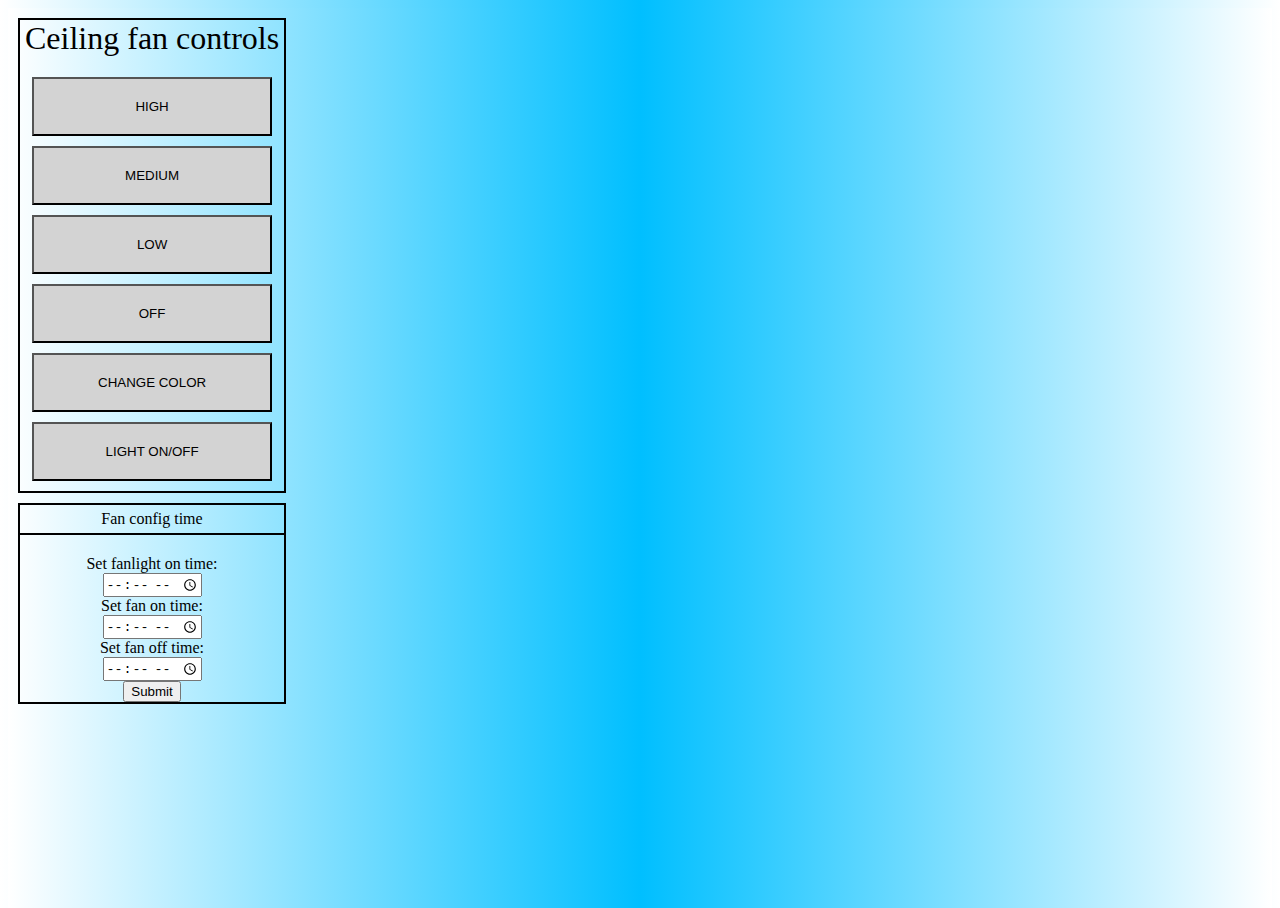
==== data/index.html @ 538b2f4d "Add files via upload" ====
<!doctype html>
<html>
<head>
<meta charset="utf-8">
<link rel="stylesheet" href="css.css">
<title>BrocksFanController</title>
</head>

<body>
	<div id="main">
		<div class="buttonPane">
			<label>Ceiling fan controls</label>
	
			<button id="btn_high">HIGH</button>
			<button id="btn_med">MEDIUM</button>
			<button id="btn_low">LOW</button>
			<button id="btn_off">OFF</button>
			<button id="btn_changecolor">CHANGE COLOR</button>
			<button id="btn_lightonoff">LIGHT ON/OFF</button>
		</div>	
	
		<div class="configTimePane">
			<label class="fanconfiglabel">Fan config time</label>
			<div class="centerInputs">
				<label for="ftc1">Set fanlight on time:</label>
				<input type="time" id="ftc1" name="ftc1">
			</div>
			<div class="centerInputs">
				<label for="ftc2">Set fan on time:</label>
				<input type="time" id="ftc2" name="ftc2">
			</div>
			<div class="centerInputs">
				<label for="ftc3">Set fan off time:</label>
				<input type="time" id="ftc3" name="ftc3">
				<input type="submit">
			</div>
		</div>
	</div>
	
	<script src="script.js"></script>
</body>
</html>
---- data/css.css ----
/* CSS Document */
@charset "utf-8";

html, body{
	background: linear-gradient(90deg, rgba(255,255,255,1) 0%, rgba(0,191,255,1) 50%, rgba(255,255,255,1) 100%);
	height: 100%;
		}

button{
	padding: 1.5em 0;
	width: 18em;
	display: block;
	background-color: lightgray;
	margin-bottom: 10px;
	cursor: pointer;
	margin-left: auto;
	margin-right: auto;
}

button:hover{
	background-color: aquamarine;
}

.buttonPane label{
	display: block;
	font-size: 2em;
	margin-bottom: 20px;
}

.buttonPane{
	display: inline-block;
	margin-left: 10px;
	border: 2px solid black;
	margin-top: 10px;
	padding: 0 5px;
}

.configTimePane {
	display: block;
	border: 2px solid black;
	width: 264px;
	margin-top: 10px;
	margin-left: 10px;
}

.fanconfiglabel{
	display: block;
	width: 100%;
	text-align: center;
	margin-bottom: 20px;
	padding: 5px 0;
	border-bottom: 2px solid black;
}

.centerInputs label{
	display: block;
	width: 100%;
	text-align: center;
}

.centerInputs input{
	display: block;
	margin: 0 auto;
}

.configTimePane input{
	display: block;
} 

#main{
	
}
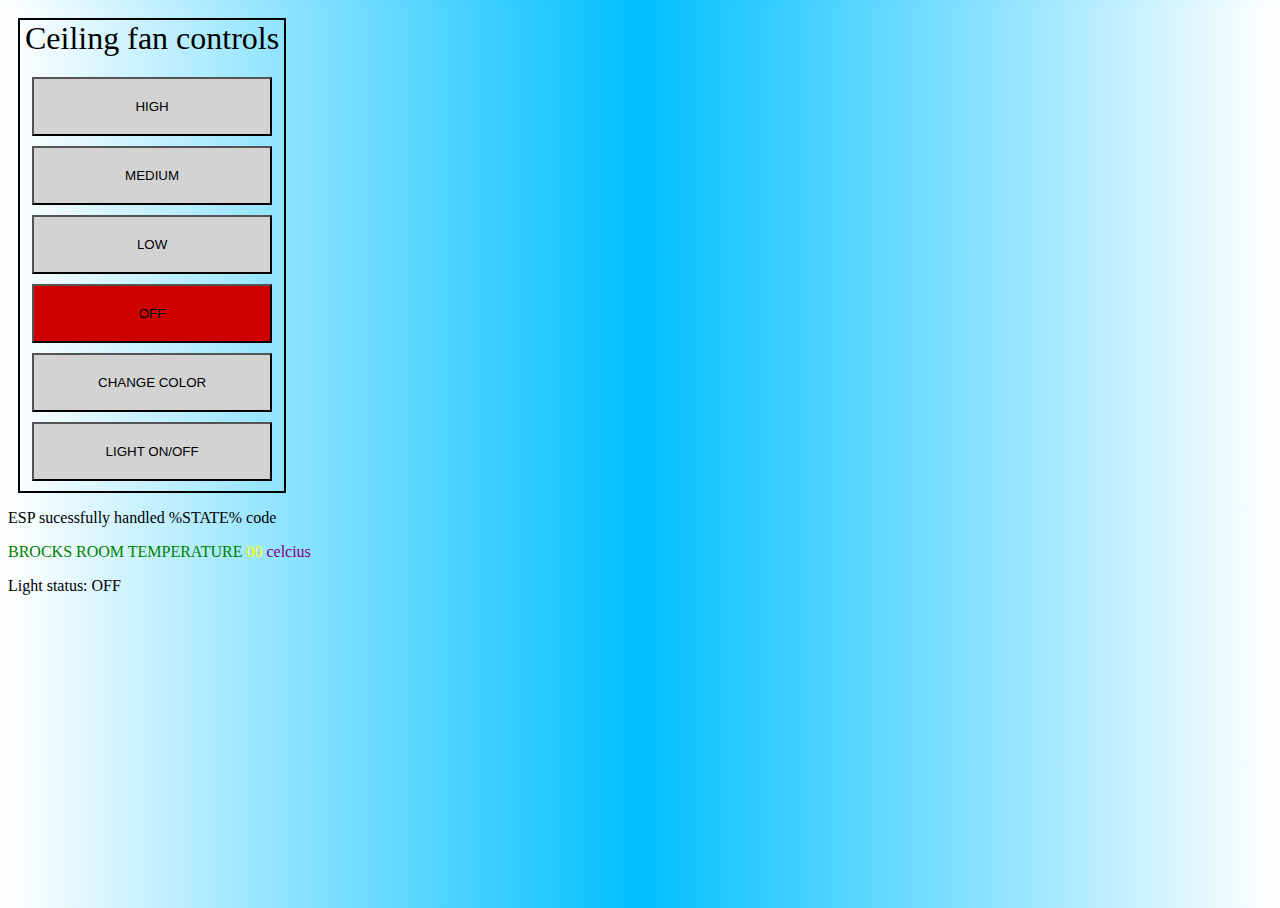
==== commit 1781049c: "Add files via upload" ====
--- a/data/index.html
+++ b/data/index.html
@@ -3,6 +3,7 @@
 <head>
 <meta charset="utf-8">
 <link rel="stylesheet" href="css.css">
+<meta name="viewport" content="width=device-width, initial-scale=1.0">
 <title>BrocksFanController</title>
 </head>
 
@@ -18,23 +19,9 @@
 			<button id="btn_changecolor">CHANGE COLOR</button>
 			<button id="btn_lightonoff">LIGHT ON/OFF</button>
 		</div>	
-	
-		<div class="configTimePane">
-			<label class="fanconfiglabel">Fan config time</label>
-			<div class="centerInputs">
-				<label for="ftc1">Set fanlight on time:</label>
-				<input type="time" id="ftc1" name="ftc1">
-			</div>
-			<div class="centerInputs">
-				<label for="ftc2">Set fan on time:</label>
-				<input type="time" id="ftc2" name="ftc2">
-			</div>
-			<div class="centerInputs">
-				<label for="ftc3">Set fan off time:</label>
-				<input type="time" id="ftc3" name="ftc3">
-				<input type="submit">
-			</div>
-		</div>
+		<p class="servertext">ESP sucessfully handled <span id="state">%STATE%</span> code</p>
+		<p class="servertext"><span id="temptext">BROCKS ROOM TEMPERATURE</span> <span id="temperaturereading">00</span> <span id="celciustext">celcius</span></p>
+		<p class="servertext"><span>Light status: </span> <span id="lightStateReading">OFF</span></p>
 	</div>
 	
 	<script src="script.js"></script>
--- a/data/css.css
+++ b/data/css.css
@@ -10,15 +10,27 @@
 	padding: 1.5em 0;
 	width: 18em;
 	display: block;
-	background-color: lightgray;
+	background-color: #d3d3d3;
 	margin-bottom: 10px;
 	cursor: pointer;
 	margin-left: auto;
 	margin-right: auto;
 }
 
+#temperaturereading{
+	color: yellow;
+}
+
+ #temptext {
+	color: green;
+}
+
+#celciustext {
+	color: purple;
+}
+
 button:hover{
-	background-color: aquamarine;
+	background-color: aquamarine !important;
 }
 
 .buttonPane label{
@@ -35,39 +47,16 @@
 	padding: 0 5px;
 }
 
-.configTimePane {
-	display: block;
-	border: 2px solid black;
-	width: 264px;
-	margin-top: 10px;
-	margin-left: 10px;
+@media only screen and (max-width: 384px){
+	.buttonPane{
+		width: 90%;
+	}
+	.servertext{
+		margin-left: 10px;
+	}
 }
+/* Part for other devices*/
+/* 
+@media screen and (max-width: 500px){
 
-.fanconfiglabel{
-	display: block;
-	width: 100%;
-	text-align: center;
-	margin-bottom: 20px;
-	padding: 5px 0;
-	border-bottom: 2px solid black;
-}
-
-.centerInputs label{
-	display: block;
-	width: 100%;
-	text-align: center;
-}
-
-.centerInputs input{
-	display: block;
-	margin: 0 auto;
-}
-
-.configTimePane input{
-	display: block;
-} 
-
-#main{
-	
-}
-
+} */
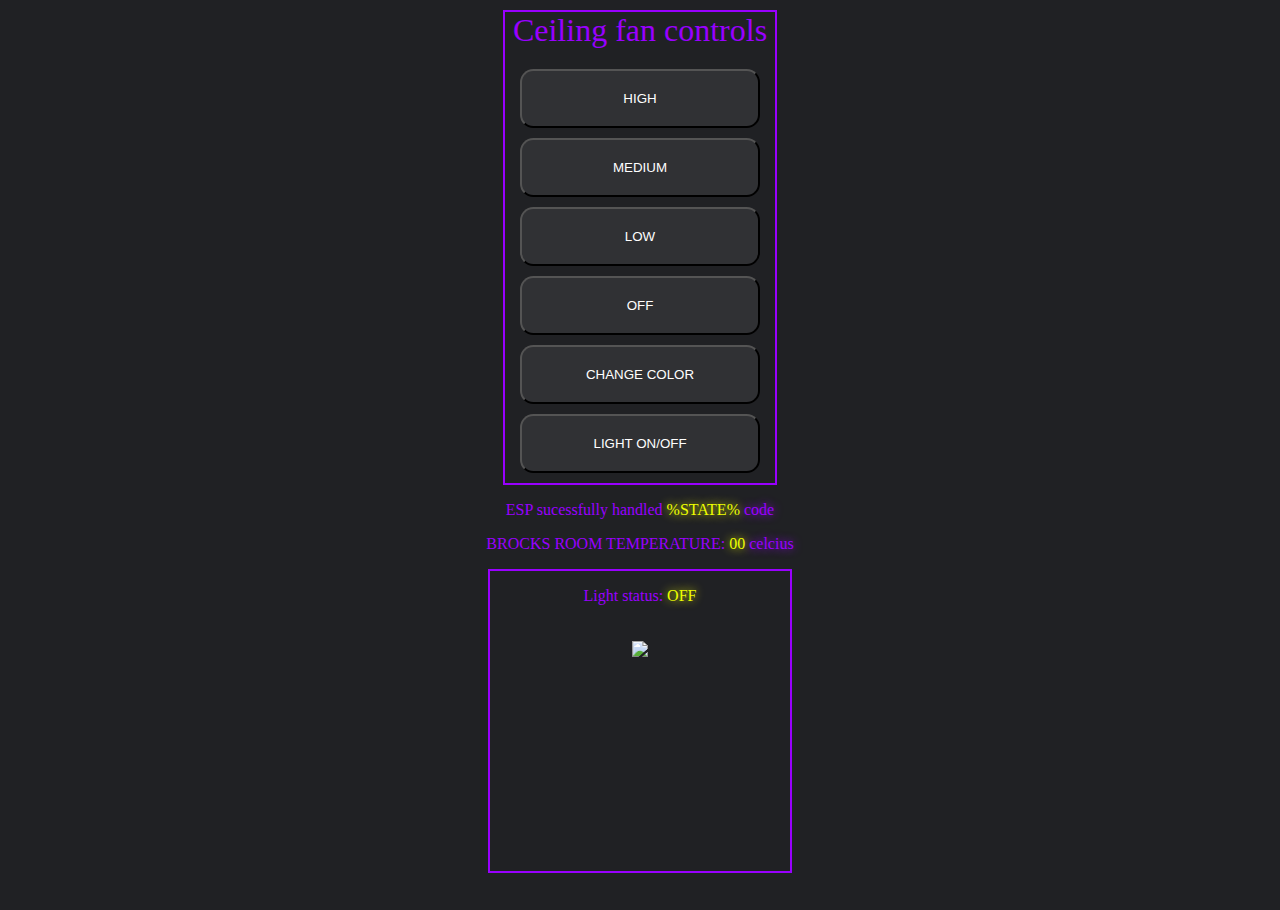
==== commit 32a4e297: "Add files via upload" ====
--- a/data/index.html
+++ b/data/index.html
@@ -19,9 +19,17 @@
 			<button id="btn_changecolor">CHANGE COLOR</button>
 			<button id="btn_lightonoff">LIGHT ON/OFF</button>
 		</div>	
-		<p class="servertext">ESP sucessfully handled <span id="state">%STATE%</span> code</p>
-		<p class="servertext"><span id="temptext">BROCKS ROOM TEMPERATURE</span> <span id="temperaturereading">00</span> <span id="celciustext">celcius</span></p>
-		<p class="servertext"><span>Light status: </span> <span id="lightStateReading">OFF</span></p>
+
+		<div id="informationText">
+			<p class="servertext">ESP sucessfully handled <span id="state">%STATE%</span> <span id="fish">code</span></p>
+			<p class="servertext"><span id="temptext">BROCKS ROOM TEMPERATURE: </span> <span id="temperaturereading">00</span> <span id="celciustext">celcius</span></p>
+			<div class="lightstatusCon">
+				<p class="servertext"><span>Light status: </span> <span id="lightStateReading">OFF</span></p>
+				<img id="bulbPic" src="bulb-off">
+			</div>
+			
+		</div>
+		
 	</div>
 	
 	<script src="script.js"></script>
--- a/data/css.css
+++ b/data/css.css
@@ -2,57 +2,118 @@
 @charset "utf-8";
 
 html, body{
-	background: linear-gradient(90deg, rgba(255,255,255,1) 0%, rgba(0,191,255,1) 50%, rgba(255,255,255,1) 100%);
+	background-color: rgba(32,33,36,1);
 	height: 100%;
+	margin: 0px;
 		}
 
 button{
 	padding: 1.5em 0;
 	width: 18em;
 	display: block;
-	background-color: #d3d3d3;
+	background-color: #303134;
 	margin-bottom: 10px;
 	cursor: pointer;
 	margin-left: auto;
+	color: white;
+	border-radius: 1em;
 	margin-right: auto;
 }
 
 #temperaturereading{
-	color: yellow;
+	color: #eeff00;
+	text-shadow: 0 0 10px #eeff00;
+}
+
+.servertext{
+	color: #9900ff;
+}
+
+#state{
+	color: #eeff00;
+	text-shadow: 0 0 10px #eeff00;
+}
+
+.lightstatusCon{
+	border: 2px solid #9900ff;;
+	width: 300px;
+	height: 300px;
+	margin: 0 auto;
+	overflow: hidden;
+}
+
+#bulbPic{
+	/* width: 50%; */
+	margin-top: 20px;
+	object-fit: cover;
+	width: 100px;
+}
+
+#fish{
+	color: #9900ff;
+	text-shadow: 0 0 10px #9900ff;
+}
+
+#lightStateReading{
+	color: #eeff00;;
+	text-shadow: 0 0 10px #eeff00;;
 }
 
  #temptext {
-	color: green;
+	color: #9900ff;
 }
 
 #celciustext {
-	color: purple;
+	color: #9900ff;
+	text-shadow: 0 0 10px #9900ff;
 }
 
 button:hover{
-	background-color: aquamarine !important;
+	/*background-color: aquamarine !important;*/
+	border: 2px solid white;
+}
+
+#informationText{
+	text-align: center;
 }
 
 .buttonPane label{
 	display: block;
+	text-align: center;
+	color: #9900ff;
 	font-size: 2em;
 	margin-bottom: 20px;
 }
 
 .buttonPane{
-	display: inline-block;
-	margin-left: 10px;
-	border: 2px solid black;
-	margin-top: 10px;
+	display: block;
+	padding-top: 10px;
+	/*margin-left: 10px;*/
+	width: 260px;
+	margin-left: auto;
+	margin-right: auto;
+	border: 2px solid #9900ff;;
 	padding: 0 5px;
+}
+
+#main{
+	margin: auto;
+	width: 60%;
+	height: 100%;
+	padding-top: 10px;
 }
 
 @media only screen and (max-width: 384px){
 	.buttonPane{
-		width: 90%;
+		width: 110%;
 	}
-	.servertext{
-		margin-left: 10px;
+
+	.lightstatusCon{
+		width: 260px;
+	}
+
+	 #informationText > .servertext{
+		margin-left: 30px;
 	}
 }
 /* Part for other devices*/
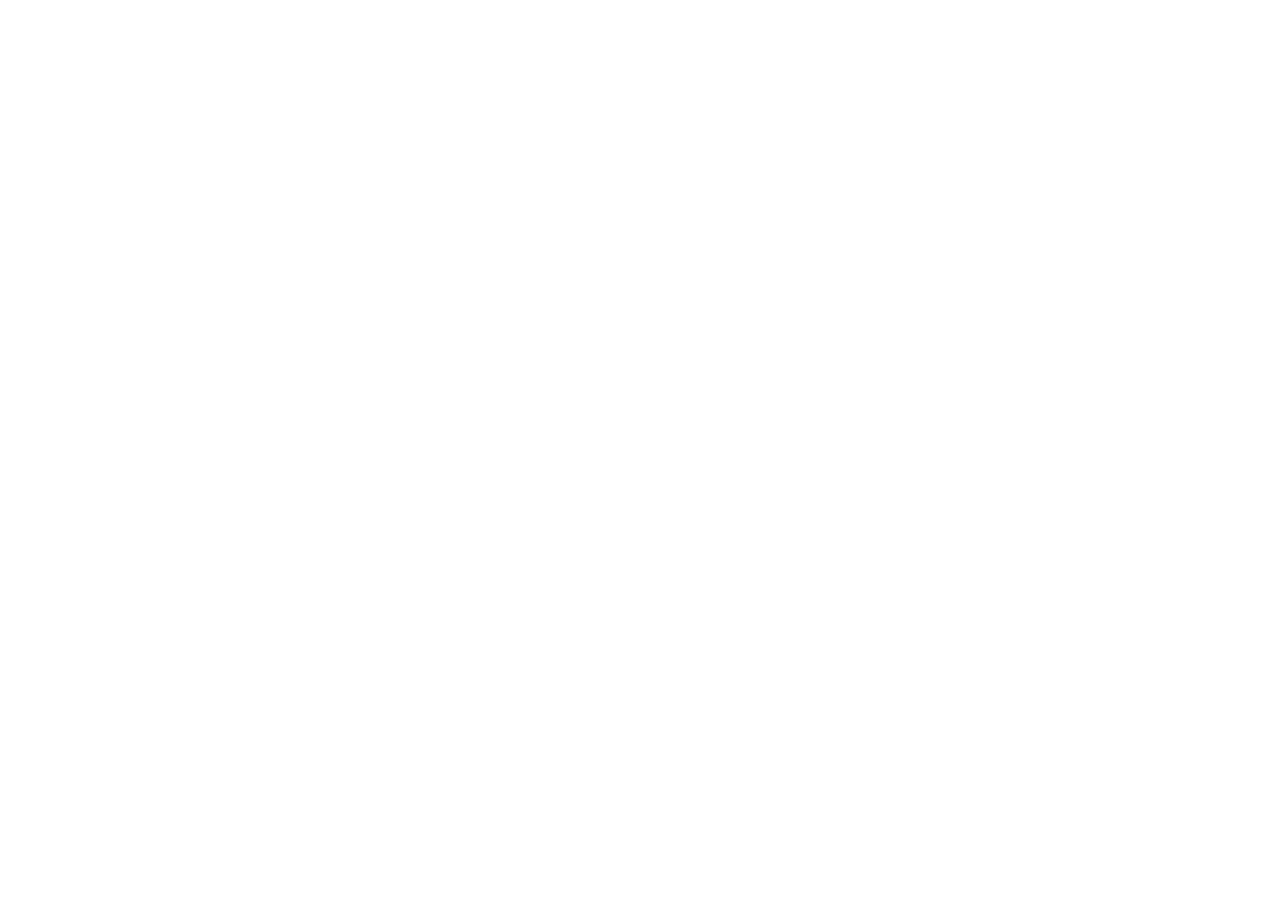
==== commit 84b725f9: "Add files via upload" ====
--- a/data/index.html
+++ b/data/index.html
@@ -21,8 +21,9 @@
 		</div>	
 
 		<div id="informationText">
-			<p class="servertext">ESP sucessfully handled <span id="state">%STATE%</span> <span id="fish">code</span></p>
-			<p class="servertext"><span id="temptext">BROCKS ROOM TEMPERATURE: </span> <span id="temperaturereading">00</span> <span id="celciustext">celcius</span></p>
+			<p class="servertext"><span id="connectionsText">nan</span> days uptime</p>
+			<p class="servertext">ESP handled <span id="state">nan</span> <span id="fish">code</span></p>
+			<p class="servertext"><span id="temptext">ROOM TEMPERATURE: </span> <span id="temperaturereading">nan</span> <span id="celciustext">celcius</span></p>
 			<div class="lightstatusCon">
 				<p class="servertext"><span>Light status: </span> <span id="lightStateReading">OFF</span></p>
 				<img id="bulbPic" src="bulb-off">
--- a/data/css.css
+++ b/data/css.css
@@ -20,16 +20,11 @@
 	margin-right: auto;
 }
 
-#temperaturereading{
-	color: #eeff00;
-	text-shadow: 0 0 10px #eeff00;
-}
-
 .servertext{
 	color: #9900ff;
 }
 
-#state{
+#state, #connectionsText, #lightStateReading, #temperaturereading{
 	color: #eeff00;
 	text-shadow: 0 0 10px #eeff00;
 }
@@ -52,11 +47,6 @@
 #fish{
 	color: #9900ff;
 	text-shadow: 0 0 10px #9900ff;
-}
-
-#lightStateReading{
-	color: #eeff00;;
-	text-shadow: 0 0 10px #eeff00;;
 }
 
  #temptext {
@@ -103,9 +93,18 @@
 	padding-top: 10px;
 }
 
+@media (hover: hover){
+
+}
+
 @media only screen and (max-width: 384px){
 	.buttonPane{
 		width: 110%;
+		
+	}
+
+	#main{
+		margin-right: 92px;
 	}
 
 	.lightstatusCon{
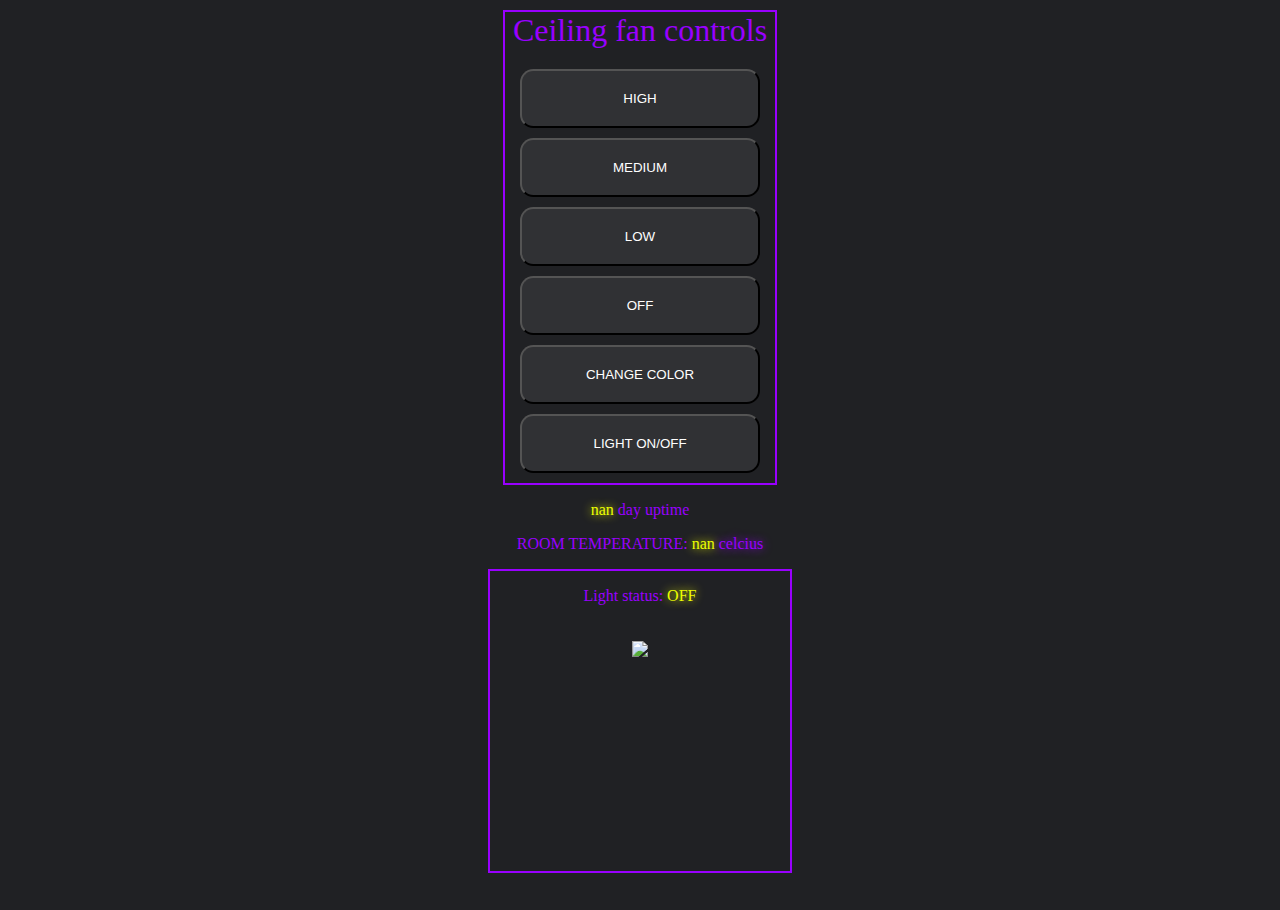
==== commit 65021c0b: "Add files via upload" ====
--- a/data/index.html
+++ b/data/index.html
@@ -21,8 +21,7 @@
 		</div>	
 
 		<div id="informationText">
-			<p class="servertext"><span id="connectionsText">nan</span> days uptime</p>
-			<p class="servertext">ESP handled <span id="state">nan</span> <span id="fish">code</span></p>
+			<p class="servertext"><span id="connectionsText">nan</span> <span id="daysState">day</span> uptime</p>
 			<p class="servertext"><span id="temptext">ROOM TEMPERATURE: </span> <span id="temperaturereading">nan</span> <span id="celciustext">celcius</span></p>
 			<div class="lightstatusCon">
 				<p class="servertext"><span>Light status: </span> <span id="lightStateReading">OFF</span></p>
--- a/data/css.css
+++ b/data/css.css
@@ -24,7 +24,7 @@
 	color: #9900ff;
 }
 
-#state, #connectionsText, #lightStateReading, #temperaturereading{
+#connectionsText, #lightStateReading, #temperaturereading{
 	color: #eeff00;
 	text-shadow: 0 0 10px #eeff00;
 }
@@ -42,11 +42,6 @@
 	margin-top: 20px;
 	object-fit: cover;
 	width: 100px;
-}
-
-#fish{
-	color: #9900ff;
-	text-shadow: 0 0 10px #9900ff;
 }
 
  #temptext {
